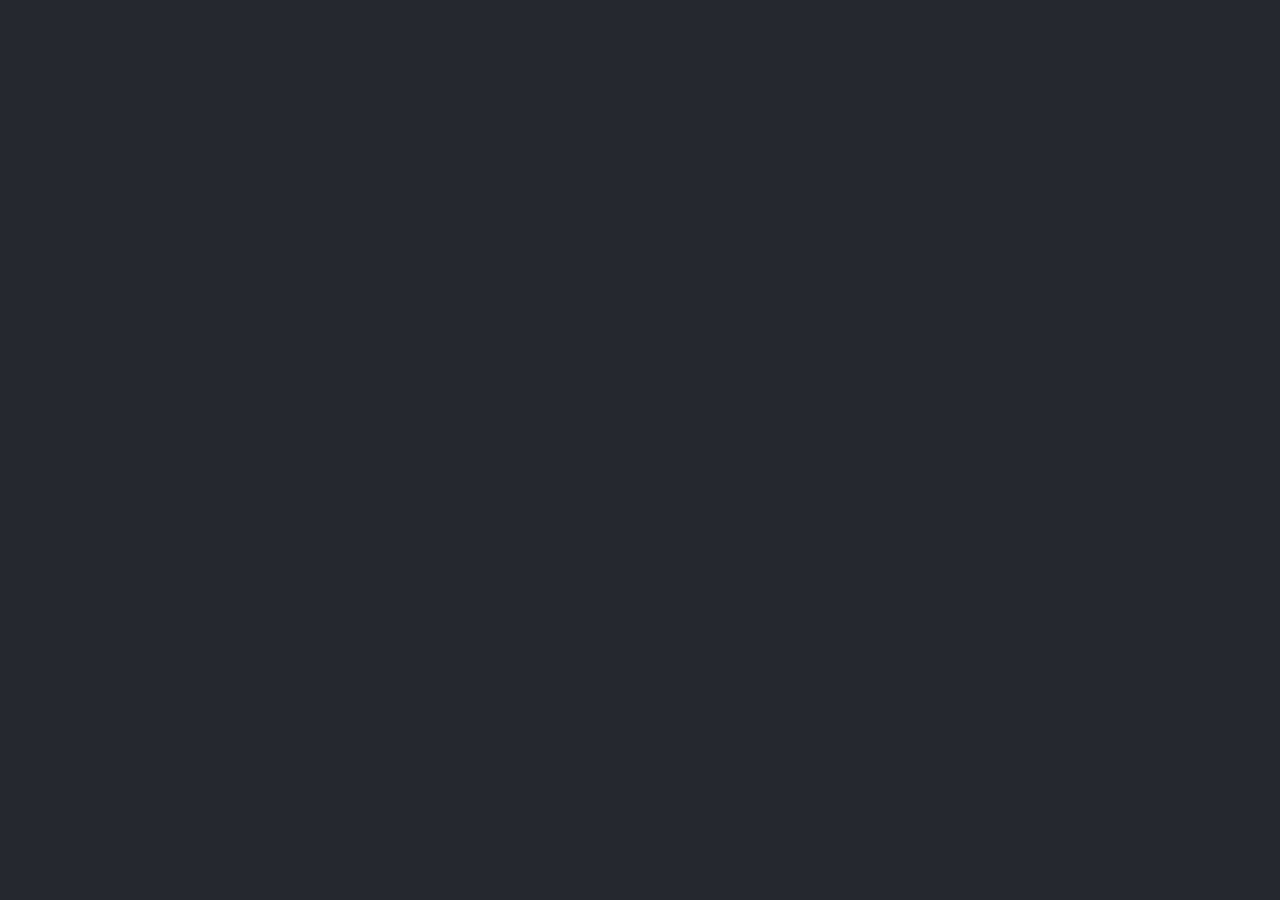
==== CodeCountDown/index.html @ 453e7292 "Add files via upload" ====
<!DOCTYPE html>
<html lang="en">
<head>
  <meta charset="UTF-8">
  <title>Document</title>
  <link rel="stylesheet" href="style.css">


</head>
<body>
  <canvas id="canvas-number"></canvas>
  <canvas id="canvas-dots"></canvas>

  <script src="script.js"></script>
</body>
</html>
---- CodeCountDown/style.css ----
@import url(https://fonts.googleapis.com/css?family=Lato:900);

body {
	background-color: #24282f;
	margin: 0;
	padding: 0;
}

canvas {
	position: absolute;
	top: 0;
	left: 0;
}

#canvas-number {
	width: 680px;
	height: 420px;
}
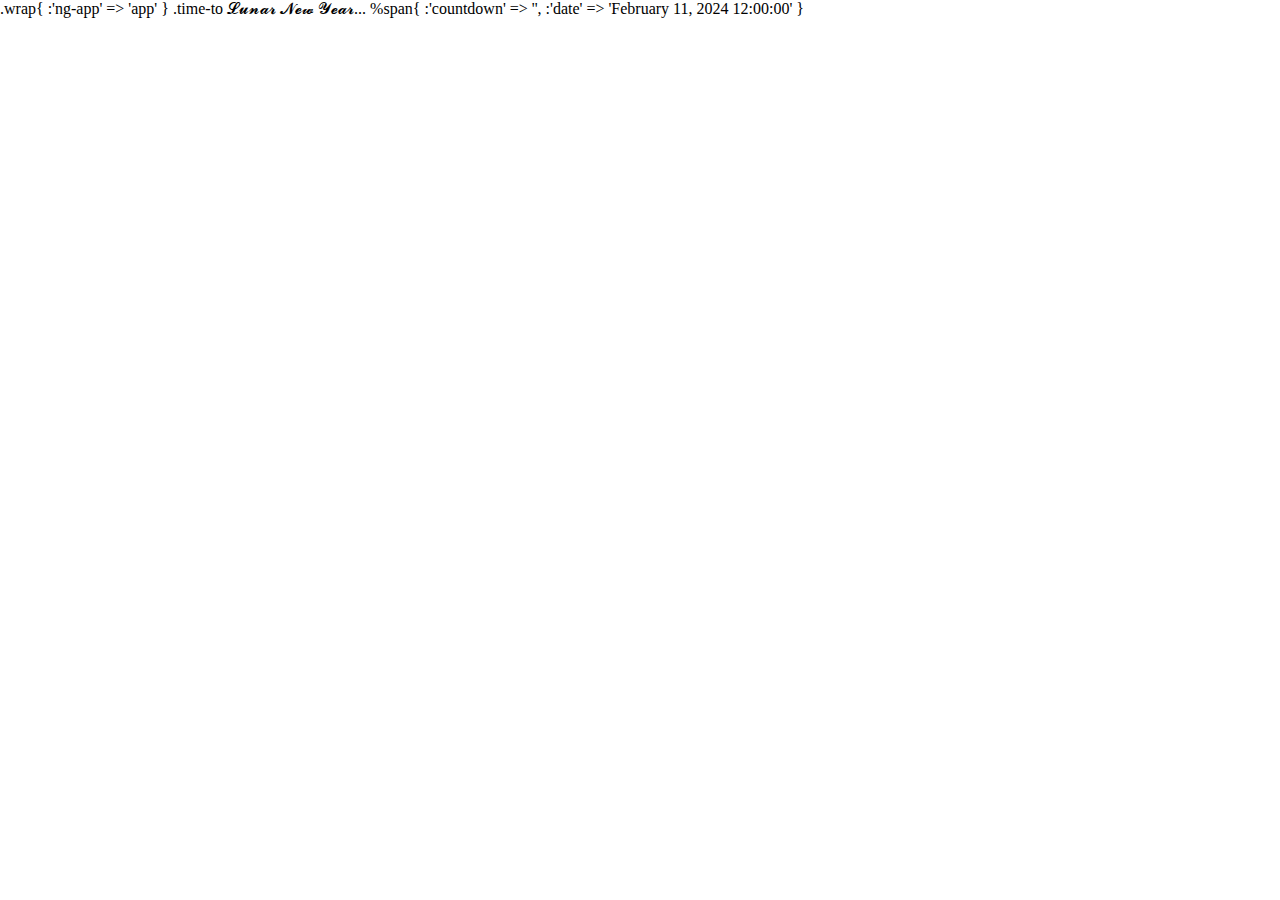
==== commit 509b4fcf: "Update index.html" ====
--- a/CodeCountDown/index.html
+++ b/CodeCountDown/index.html
@@ -2,15 +2,15 @@
 <html lang="en">
 <head>
   <meta charset="UTF-8">
-  <title>Document</title>
   <link rel="stylesheet" href="style.css">
-
 
 </head>
 <body>
-  <canvas id="canvas-number"></canvas>
-  <canvas id="canvas-dots"></canvas>
+  .wrap{ :'ng-app' => 'app' }
+  .time-to
+    𝓛𝓾𝓷𝓪𝓻 𝓝𝓮𝔀 𝓨𝓮𝓪𝓻...
+    %span{ :'countdown' => '', :'date' => 'February 11, 2024 12:00:00' } &nbsp;
+  <script src="script.js"></script>
 
-  <script src="script.js"></script>
 </body>
 </html>
--- a/CodeCountDown/style.css
+++ b/CodeCountDown/style.css
@@ -1,18 +1,22 @@
-@import url(https://fonts.googleapis.com/css?family=Lato:900);
+@import '//fonts.googleapis.com/css?family=Bangers';
 
-body {
-	background-color: #24282f;
-	margin: 0;
-	padding: 0;
+body { margin:0; }
+.wrap {
+  display:flex;
+  align-items:center;
+  justify-content:center;
+  height:100vh;
+  background:black;
 }
-
-canvas {
-	position: absolute;
-	top: 0;
-	left: 0;
+.time-to {
+  text-align:center;
+  font-family:Bangers;
+  color:white;
+  font-size:35px;
+  letter-spacing:2px;
+  span {
+    display:block;
+    font-size:80px;
+    color:red;
+  }
 }
-
-#canvas-number {
-	width: 680px;
-	height: 420px;
-}
